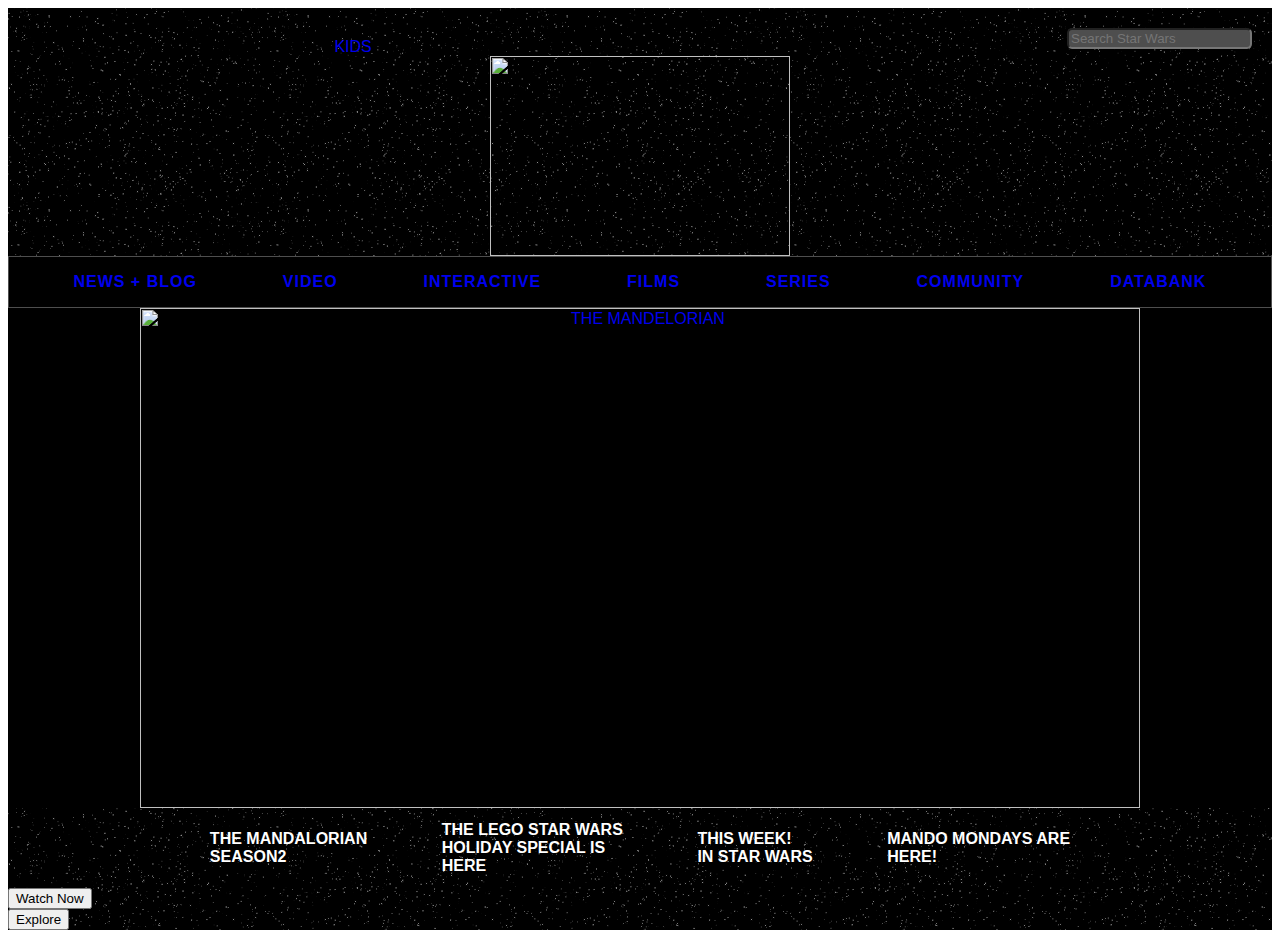
==== index.html @ 0a618afd "first commit" ====
<html lang="en">

<head>
    <meta charset="UTF-8">
    <meta name="viewport" content="width=device-width, initial-scale=1.0">
    <title>Star Wars</title>
    <link rel="stylesheet" href="style.css">
    <script src="https://kit.fontawesome.com/0845c3f3a9.js" crossorigin="anonymous"></script>
    <!DOCTYPE html>
</head>

<body>
    <div class="container">
        <header>
            <div class="search-bar">
                <input id="search-star-wars" type="text" placeholder="Search Star Wars">
            </div>
            <div class="social-icons">
                <a href="https://www.facebook.com/StarWars" id="facebook"><i class="fab fa-facebook"></i>
                    <a href="https://www.instagram.com/starwars/" id="instagram"><i class="fab fa-instagram"></i>
                        <a href="https://starwars.tumblr.com/"><i class=" fab fa-tumblr"></i>
                            <a href="https://twitter.com/starwars"><i class="fab fa-twitter"></i>
                                <a href="https://www.youtube.com/user/starwars"><i class="fab fa-youtube"></i>
                                    KIDS
            </div>
            <div class="star-wars-logo">
                <img src="https://www.5minutesformom.com/wp-content/uploads/2015/08/Star-Wars-Logo.png" width="300px"
                    height="200px">
            </div>
            <div class="nav-bar">
                <div style="flex-basis: 90px"></div>
                <div id="news-nav"><a href="https://www.starwars.com/news">News + Blog</div>
                <div id="video-nav"><a href="https://www.starwars.com/video">Video</div>
                <div><a href="https://www.starwars.com/interactive">Interactive</div>
                <div id="films-nav"><a href="https://www.starwars.com/films">Films</div>
                <div id="series-nav"><a href="https://www.starwars.com/series">Series</div>
                <div id="community-nav"><a href="https://www.starwars.com/community">Community</div>
                <div id="databank-nav"><a href="https://www.starwars.com/databank">Databank</div>
                <div style="flex-basis: 90px"></div>
            </div>
        </header>

        <div class="slider">
            <img src="https://cdn.mos.cms.futurecdn.net/udmnAbpe6FgLWWF4QXaADm.jpg" alt="The Mandelorian" width="1000"
                height="500">
        </div>

        <div class="slider-adverts">
            <div style="flex-basis: 90px;"></div>
            <div>The Mandalorian <br> Season2</div>
            <div>The Lego Star Wars <br> Holiday Special is <br> Here </div>
            <div>This Week! <br> In Star Wars</div>
            <div>Mando Mondays are <br> Here!</div>
            <div style="flex-basis: 90px;"></div>
        </div>

        <div class="streaming-buttons">
            <button id="watch-now-button">Watch Now</button>
            <button id="explore-button">Explore</button>
        </div>
    </div>
</body>

</html>
---- style.css ----
.container {
  background-color: black;
  background-image: url([data-uri]);
  font-family: "Helvetica Neue", "Helvetica", "sans-serif";
  text-transform: uppercase;
}

header {
  color: white;
  text-align: center;
}

.social-icons {
  color: rgb(122, 122, 122);
  display: flex;
  flex-direction: row;
  justify-content: space-around;
  width: 400px;
  left: 10px;
}

.social-icons:hover {
  color: azure;
}

#news-nav:hover {
  color: azure;
}

.nav-bar a:hover {
  color: azure;
}

a:link {
  text-decoration: none;
}

.social-icons:hover {
  color: azure;
}

.search-bar {
  position: relative;
  text-align: right;
  top: 20px;
  right: 20px;
  height: 30px;
}

#search-star-wars {
  background-color: #4e4e4e;
  border-radius: 5px 5px 5px 5px;
}

.nav-bar {
  display: flex;
  justify-content: space-around;
  align-items: center;
  color: rgb(122, 122, 122);
  border: solid 1px #4e4e4e;
  height: 50px;
  font-weight: bold;
  letter-spacing: 1px;
  z-index: 1;
  background-color: black;
}

.slider {
  text-align: center;
  background-color: black;
  z-index: 1;
}

.slider-adverts {
  display: flex;
  justify-content: space-around;
  color: white;
  flex-wrap: wrap;
  height: 80px;
  align-items: center;
  font-weight: bold;
}

button {
  display: flex;
  align-items: center;
  z-index: 3;
}
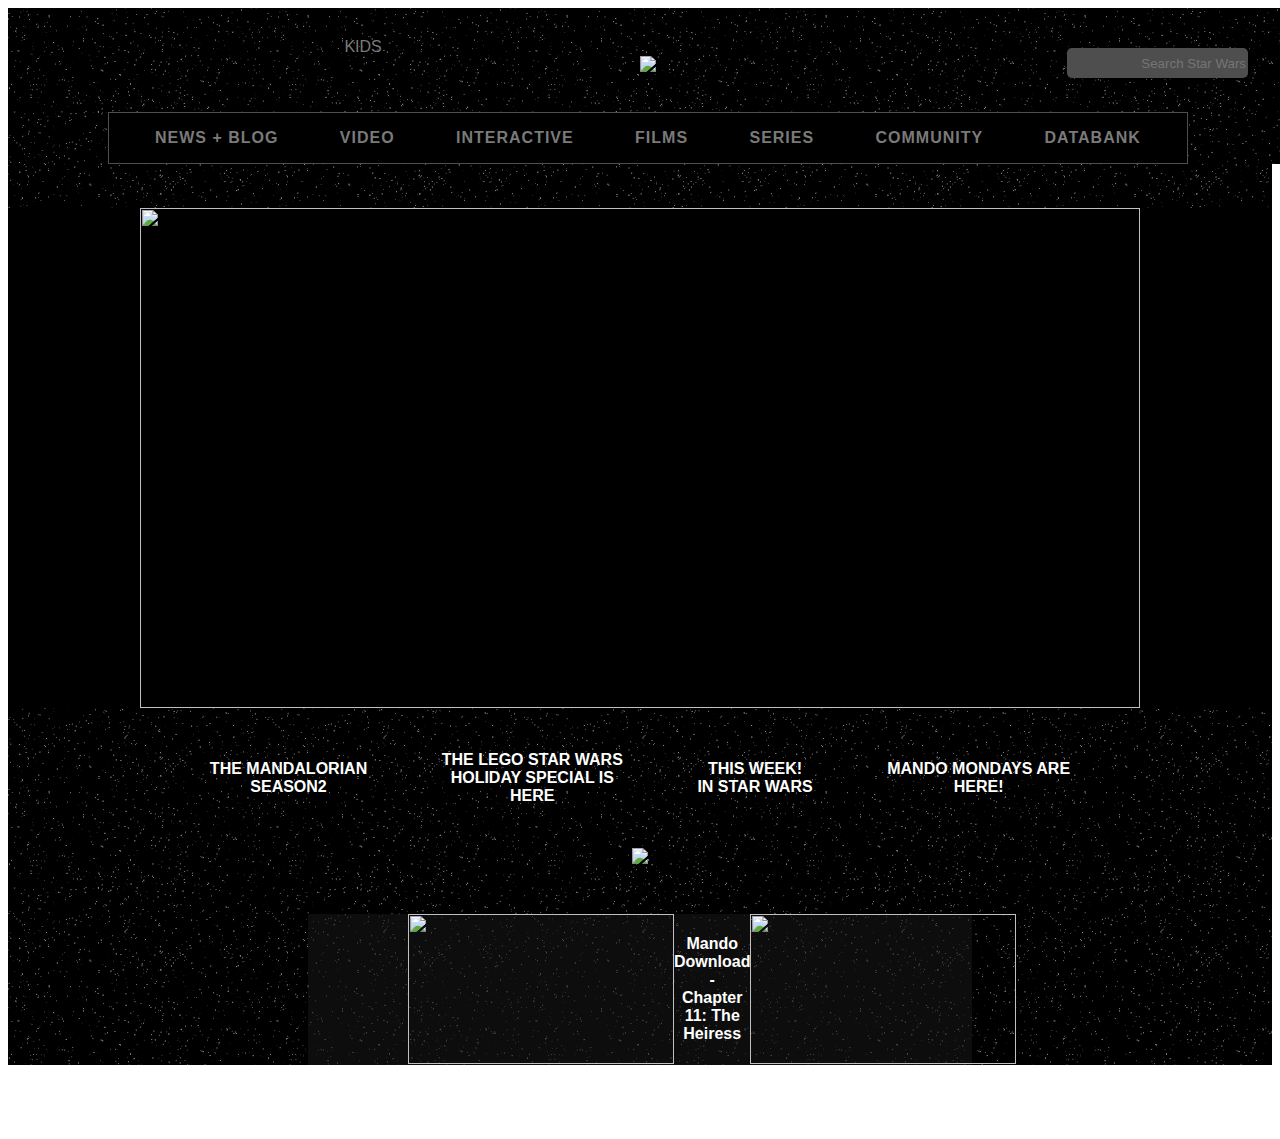
==== commit 0e1f4eda: "static layout submit" ====
--- a/index.html
+++ b/index.html
@@ -12,53 +12,109 @@
 <body>
     <div class="container">
         <header>
+            <!-- Star Wars logo, social media icons, main nav bar -->
+
             <div class="search-bar">
-                <input id="search-star-wars" type="text" placeholder="Search Star Wars">
+                <input id="search-star-wars" name="q" type="text" placeholder="Search Star Wars" value=""
+                    spellcheck="false" autocorrect="off" autocapitalize="off" autocomplete="off">
             </div>
+
             <div class="social-icons">
-                <a href="https://www.facebook.com/StarWars" id="facebook"><i class="fab fa-facebook"></i>
-                    <a href="https://www.instagram.com/starwars/" id="instagram"><i class="fab fa-instagram"></i>
+                <a href="https://www.facebook.com/StarWars"><i class="fab fa-facebook"></i>
+                    <a href="https://www.instagram.com/starwars/"><i class="fab fa-instagram"></i>
                         <a href="https://starwars.tumblr.com/"><i class=" fab fa-tumblr"></i>
                             <a href="https://twitter.com/starwars"><i class="fab fa-twitter"></i>
                                 <a href="https://www.youtube.com/user/starwars"><i class="fab fa-youtube"></i>
                                     KIDS
             </div>
+
             <div class="star-wars-logo">
-                <img src="https://www.5minutesformom.com/wp-content/uploads/2015/08/Star-Wars-Logo.png" width="300px"
-                    height="200px">
+                <img
+                    src="https://static-mh.content.disney.io/starwars/assets/navigation/sw_logo_stacked-336c62367939.png">
             </div>
+
             <div class="nav-bar">
-                <div style="flex-basis: 90px"></div>
-                <div id="news-nav"><a href="https://www.starwars.com/news">News + Blog</div>
-                <div id="video-nav"><a href="https://www.starwars.com/video">Video</div>
+                <div><a href="https://www.starwars.com/news">News + Blog</div>
+                <div><a href="https://www.starwars.com/video">Video</div>
                 <div><a href="https://www.starwars.com/interactive">Interactive</div>
-                <div id="films-nav"><a href="https://www.starwars.com/films">Films</div>
-                <div id="series-nav"><a href="https://www.starwars.com/series">Series</div>
-                <div id="community-nav"><a href="https://www.starwars.com/community">Community</div>
-                <div id="databank-nav"><a href="https://www.starwars.com/databank">Databank</div>
-                <div style="flex-basis: 90px"></div>
+                <div><a href="https://www.starwars.com/films">Films</div>
+                <div><a href="https://www.starwars.com/series">Series</div>
+                <div><a href="https://www.starwars.com/community">Community</div>
+                <div><a href="https://www.starwars.com/databank">Databank</div>
             </div>
+
         </header>
 
-        <div class="slider">
-            <img src="https://cdn.mos.cms.futurecdn.net/udmnAbpe6FgLWWF4QXaADm.jpg" alt="The Mandelorian" width="1000"
-                height="500">
-        </div>
+        <div class="main">
+            <div class="slider">
+                <!--Sliding advertisements, streaming buttons-->
+                <img src="https://cdn.mos.cms.futurecdn.net/udmnAbpe6FgLWWF4QXaADm.jpg" alt="The Mandalorian"
+                    width="1000" height="500">
+            </div>
 
-        <div class="slider-adverts">
-            <div style="flex-basis: 90px;"></div>
-            <div>The Mandalorian <br> Season2</div>
-            <div>The Lego Star Wars <br> Holiday Special is <br> Here </div>
-            <div>This Week! <br> In Star Wars</div>
-            <div>Mando Mondays are <br> Here!</div>
-            <div style="flex-basis: 90px;"></div>
-        </div>
+            <div class="slider-adverts">
+                <div style="flex-basis: 90px;"></div>
+                <div>The Mandalorian <br> Season2</div>
+                <div>The Lego Star Wars <br> Holiday Special is <br> Here </div>
+                <div>This Week! <br> In Star Wars</div>
+                <div>Mando Mondays are <br> Here!</div>
+                <div style="flex-basis: 90px;"></div>
+            </div>
 
-        <div class="streaming-buttons">
-            <button id="watch-now-button">Watch Now</button>
-            <button id="explore-button">Explore</button>
-        </div>
-    </div>
+            <div class="stream-now-ad"><img
+                    src="https://lumiere-a.akamaihd.net/v1/images/the-mandalorian-ch-12-single-hero-desktop_40c650ee.jpeg?region=0,0,1200,510">
+            </div>
+
+            <div class="mando-section">
+
+                <!--Grid of Mandalorian promotional ads-->
+
+                <div class="row1">
+                    <!--Mando download txt, baby yoda pic-->
+                    <div class="box1-image"><img
+                            src="https://lumiere-a.akamaihd.net/v1/images/the-mandalorian-chapter-11-download-concept-art-tall-h9_abc4fa94.jpeg?region=0%2C0%2C1536%2C864"
+                            height="150px" width="266px">
+                    </div>
+                    <div class="box1-text">
+                        <h4>Mando Download - <br> Chapter 11: The <br> Heiress</h4>
+                    </div>
+
+                    <div class="box2">
+                        <!--Bounty Hunter txt, pic of mando-->
+                        <div class="box2-image"><img
+                                src="https://lumiere-a.akamaihd.net/v1/images/the-mandalorian-ch11-highlights-tall-v2-3h947fh_c2eb1a80.jpeg?region=0%2C0%2C1536%2C864"
+                                height="150px" width="266px" </div>
+                            <div class="box2-text">
+                                <h4>Bounty Hunting <br> Highlights: "Chapter <br> 11: The Heiress"</h4>
+                            </div>
+                        </div>
+                    </div>
+                </div>
+
+                <!-- <div class="row2">
+                    <div class="box3">
+                        <div class="box3-iframe"><iframe width="560" height="315"
+                                src="https://www.youtube.com/embed/kb2K2wPFVUQ" frameborder="0"
+                                allow="accelerometer; autoplay; clipboard-write; encrypted-media; gyroscope; picture-in-picture"
+                                allowfullscreen></iframe>
+                        </div>
+                        <div class="box3-text">Season 1 Recap | The Mandalorian
+
+                        </div>
+                    </div>
+
+                    <div class="box4">
+                        <div class="box4-iframe"><iframe width="560" height="315"
+                                src="https://www.youtube.com/embed/eW7Twd85m2g" frameborder="0"
+                                allow="accelerometer; autoplay; clipboard-write; encrypted-media; gyroscope; picture-in-picture"
+                                allowfullscreen></iframe>
+                        </div>
+                        <div class="box4-text">Season 2 Official Trailer | The Mandalorian
+                        </div>
+                    </div>
+                </div> -->
+            </div>
+
 </body>
 
 </html>--- a/style.css
+++ b/style.css
@@ -2,10 +2,23 @@
   background-color: black;
   background-image: url([data-uri]);
   font-family: "Helvetica Neue", "Helvetica", "sans-serif";
-  text-transform: uppercase;
+  max-width: 1980px;
 }
 
 header {
+  position: fixed;
+  width: 100%;
+  top 0px;
+  background-image: url([data-uri]);
+}
+
+.star-wars-logo {
+  text-align: center;
+  z-index: 3;
+  margin-bottom: 40px;
+}
+
+nav {
   color: white;
   text-align: center;
 }
@@ -17,26 +30,19 @@
   justify-content: space-around;
   width: 400px;
   left: 10px;
+  position: relative;
 }
 
-.social-icons:hover {
+.social-icons: a hover {
   color: azure;
 }
 
-#news-nav:hover {
-  color: azure;
-}
-
-.nav-bar a:hover {
-  color: azure;
+a {
+  color: inherit;
 }
 
 a:link {
   text-decoration: none;
-}
-
-.social-icons:hover {
-  color: azure;
 }
 
 .search-bar {
@@ -45,11 +51,19 @@
   top: 20px;
   right: 20px;
   height: 30px;
+  box-shadow: none;
 }
 
 #search-star-wars {
   background-color: #4e4e4e;
   border-radius: 5px 5px 5px 5px;
+  position: relative;
+  text-align: right;
+  top: 20px;
+  right: 20px;
+  height: 30px;
+  box-shadow: none;
+  border: 0px currentColor solid;
 }
 
 .nav-bar {
@@ -63,12 +77,23 @@
   letter-spacing: 1px;
   z-index: 1;
   background-color: black;
+  text-transform: uppercase;
+  margin-left: 100px;
+  margin-right: 100px;
+}
+
+.nav-bar a:hover {
+  color: azure;
+}
+
+.main {
+  padding-top: 200px;
+  text-align: center;
 }
 
 .slider {
   text-align: center;
-  background-color: black;
-  z-index: 1;
+background-color: black;
 }
 
 .slider-adverts {
@@ -79,10 +104,66 @@
   height: 80px;
   align-items: center;
   font-weight: bold;
+  text-transform: uppercase;
+  margin-top: 30px;
+  margin-bottom: 30px;
 }
 
-button {
+.stream.now.ad {
+  background-color: rgba(26,26,26,0.5);
+  width: 100%;
+}
+
+.mando-section {
+  margin-left: 300px;
+  margin-right: 300px;
+  margin-top: 50px;
+  background-color: rgba(26,26,26,0.5);
+}
+
+.row1{
+  color: white;
   display: flex;
-  align-items: center;
-  z-index: 3;
+  flex-direction: row;
+  justify-content: space-around;
+  margin: 20px 100px 20px 100px;
 }
+
+.row2 {
+  color: white;
+  display: flex;
+  flex-direction: row;
+  /* flex-wrap: wrap;
+  justify-content: space-around;
+  margin: 20px 100px 20px 100px;
+  height: 200px; */
+}
+
+.box1 {
+height: 150px;
+width: 512px;
+display: flex;
+flex-direction: row;
+}
+
+.box2 {
+  height: 150px;
+  width: 512px;
+  display: flex;
+  flex-direction: row;
+}  
+
+.box3 {
+  height: 150px;
+  width: 512px;
+  display: flex;
+  flex-direction: row;
+}
+
+.box4 {
+  height: 150px;
+  width: 512px;
+  display: flex;
+  flex-direction: row;
+}
+
